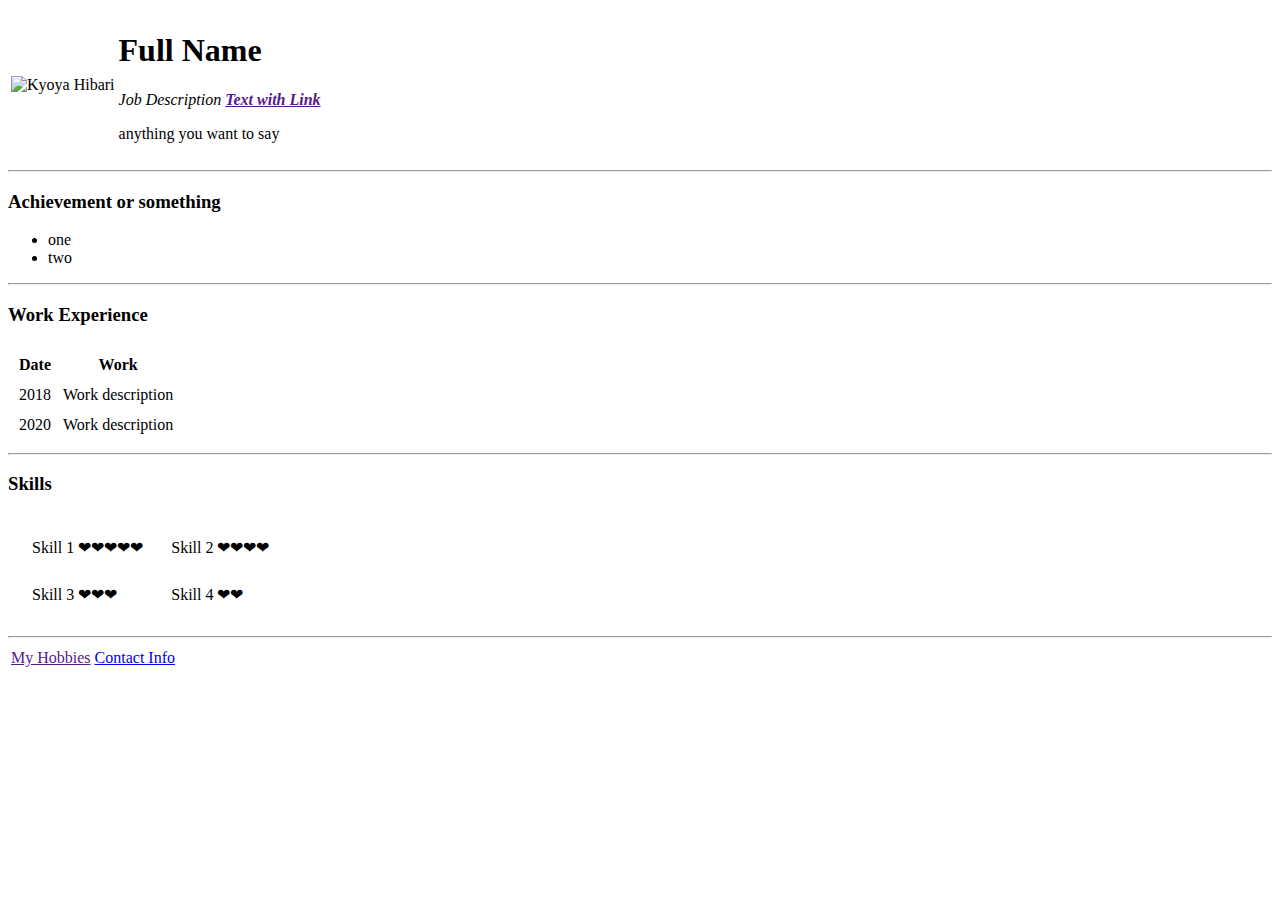
==== index.html @ 5e63589b "Add initial CV website files" ====
<!DOCTYPE html>
<html lang="en">
<head>
    <meta charset="UTF-8">
    <meta http-equiv="X-UA-Compatible" content="IE=edge">
    <meta name="viewport" content="width=device-width, initial-scale=1.0">
    <title>Esther's Portfolio</title>
</head>
<body>
    <table>
        <tr>
            <td><img src="images/KH_Crop Photo_s1.png" alt="Kyoya Hibari"></td>
            <td><H1>Full Name</H1><p><em>Job Description <strong><a href="">Text with Link</a></strong></em></p>
            <p>anything you want to say </p></td>
        </tr>
    </table>
    <hr>
    <h3>Achievement or something</h3>
    <ul>
        <li>one</li>
        <li>two</li>
    </ul>
    <hr>
    <h3>Work Experience</h3>
    <table cellspacing="10">
        <thead>
            <tr>
            <th>Date</th>
            <th>Work</th>
            </tr>
        </thead>
        <tbody>
        <tr>
            <td>2018</td>
            <td>Work description</td>
        </tr>
        <tr>
            <td>2020</td>
            <td>Work description</td>
        </tr>
        </tbody>
    </table>
    <hr>
    <table cellspacing="20">
        <h3>Skills</h3>
        <tr>
            <td>
                <table>
                    <tr>
                    <td>Skill 1</td>
                    <td>❤❤❤❤❤</td>
                    </tr>
                </table>
            </td>
            <td>
                <table>
                    <tr>
                    <td>Skill 2</td>
                    <td>❤❤❤❤</td>
                    </tr>
                </table>
            </td>
         </tr>
         <tr>
            <td>
                <table>
                    <tr>
                    <td>Skill 3</td>
                    <td>❤❤❤</td>
                    </tr>
                </table>
            </td>
            <td>
                <table>
                    <tr>
                    <td>Skill 4</td>
                    <td>❤❤</td>
                    </tr>
                </table>
            </td>
         </tr>
    </table>

    <hr>
    <table class="table">
        <tr>
            <td>
                <a href="">My Hobbies</a>
            </td>
        <td>
            <a href="contact_info.html">Contact Info</a>
        </td></tr>
    </table> 
</body>
</html>
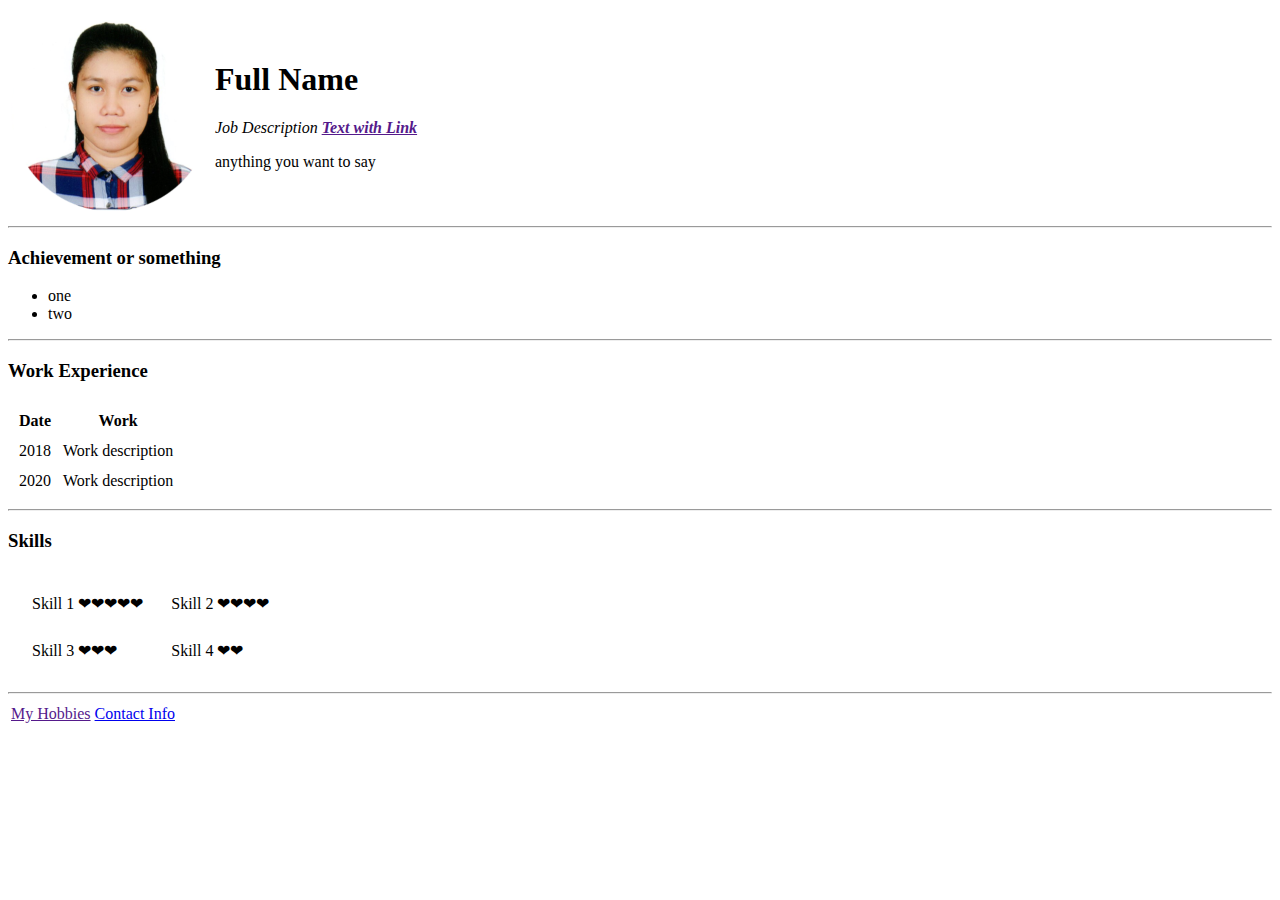
==== commit 8f6cdedb: "changes the file source of images" ====
--- a/index.html
+++ b/index.html
@@ -9,7 +9,7 @@
 <body>
     <table>
         <tr>
-            <td><img src="images/KH_Crop Photo_s1.png" alt="Kyoya Hibari"></td>
+            <td><img src="images/MY IMG.png" alt="Kyoya Hibari"></td>
             <td><H1>Full Name</H1><p><em>Job Description <strong><a href="">Text with Link</a></strong></em></p>
             <p>anything you want to say </p></td>
         </tr>
@@ -92,4 +92,4 @@
         </td></tr>
     </table> 
 </body>
-</html>+</html>
